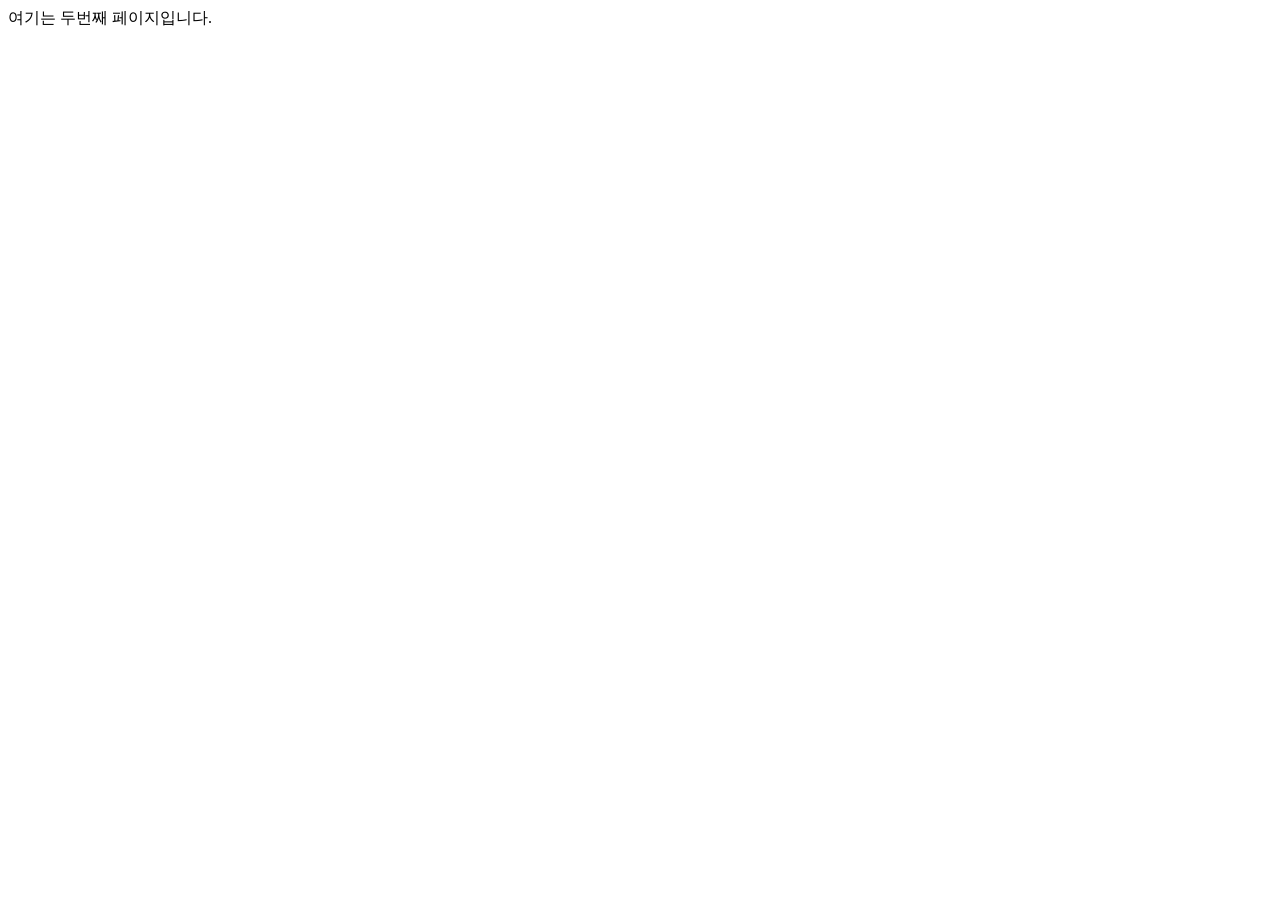
==== page2.html @ 9936d303 "Add files via upload" ====
<!DOCTYPE html>
<html lang="en">
<head>
    <meta charset="UTF-8">
    <meta name="viewport" content="width=device-width, initial-scale=1.0">
    <title>두번째 페이지</title>
</head>
<body>
    여기는 두번째 페이지입니다.
</body>
</html>
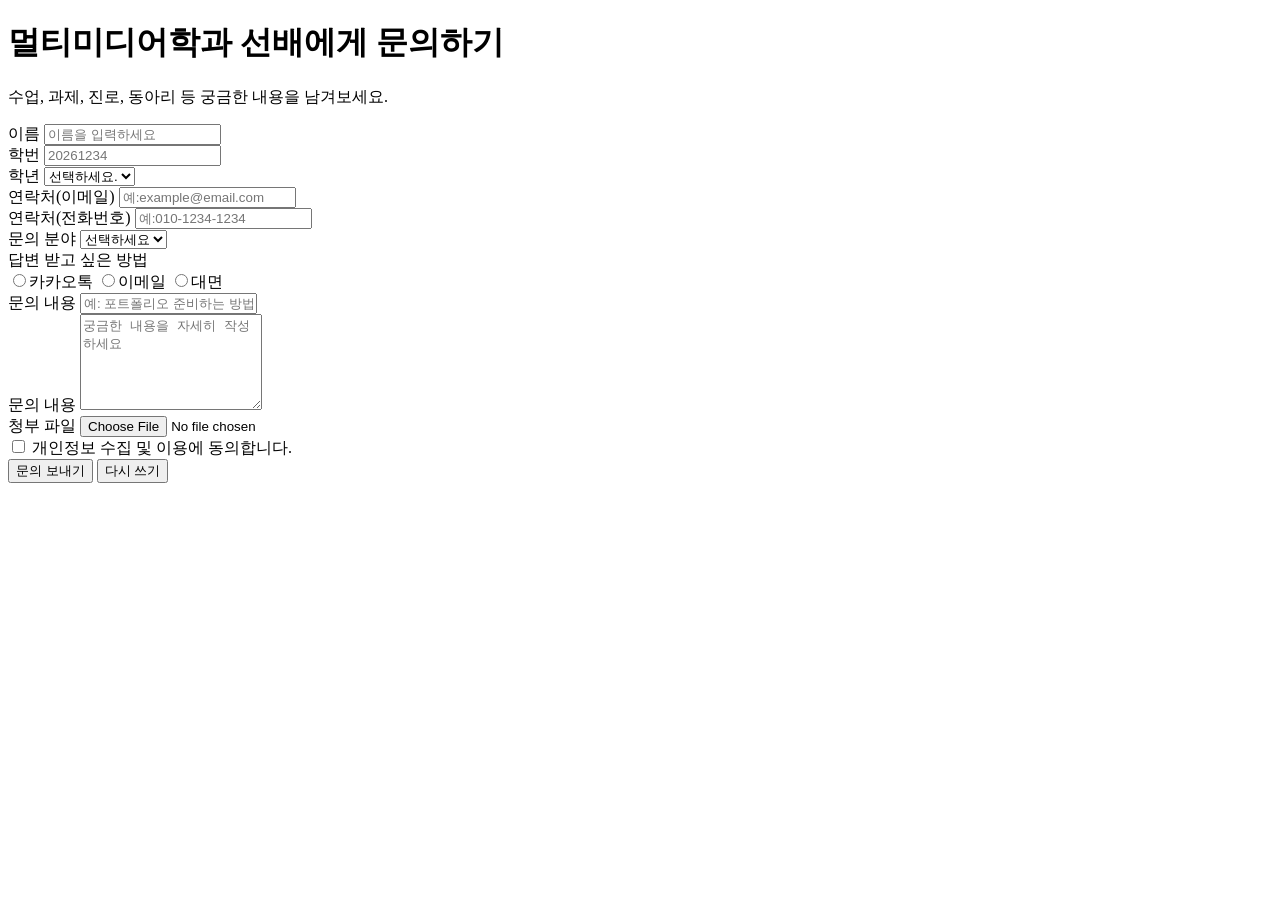
==== commit 80495f49: "Add files via upload" ====
--- a/page2.html
+++ b/page2.html
@@ -3,9 +3,89 @@
 <head>
     <meta charset="UTF-8">
     <meta name="viewport" content="width=device-width, initial-scale=1.0">
-    <title>두번째 페이지</title>
+    <title>상담 문의</title>
 </head>
 <body>
-    여기는 두번째 페이지입니다.
+    <h1>멀티미디어학과 선배에게 문의하기</h1>
+    <p>수업, 과제, 진로, 동아리 등 궁금한 내용을 남겨보세요.</p>
+    <form action="#" method="get">
+
+        <div>
+            <label for="yourname">이름</label>
+            <input type="text" placeholder="이름을 입력하세요" name="username" id="username">
+        </div>
+        
+        <div>
+            <label for="student-id">학번</label>
+            <input type="text" placeholder="20261234" name="student-id" id="student-id">
+        </div>
+        
+        <div>
+            <label>학년</label>
+            <select name="grade">
+                <option value="">선택하세요.</option>
+                <option value="1">1학년</option>
+                <option value="2">2학년</option>
+                <option value="3">3학년</option>
+                <option value="4">4학년</option>
+            </select>
+
+        </div>
+        <div>
+        <lable>연락처(이메일)</lable>
+        <input type="email" placeholder="예:example@email.com" name="email">
+        </div>
+
+        <div>
+            <label for="phone">연락처(전화번호)</label>
+            <input type="tel" placeholder="예:010-1234-1234" name="phone">
+        </div>
+        <div>
+            <label>문의 분야</label>
+            <select name="category">
+                <option value="">선택하세요</option>
+                <option value="class">수업</option>
+                <option value="assignment">과제</option>
+                <option value="portfolio">포트폴리오</option>
+                <option value="career">진로</option>
+                <option value="club">동아리</option>
+            </select>
+        </div>
+
+        <div>
+            <label>답변 받고 싶은 방법</label>
+            <br>
+            <label><input type="radio" name="reply" value="kakao">카카오톡</label>
+            <label><input type="radio" name="reply" value="email">이메일</label>
+            <label><input type="radio" name="reply" value="offline">대면</label>
+        </div>
+        <div>
+            <label for="title">문의 내용</label>
+            <input type="text" name="title" placeholder="예: 포트폴리오 준비하는 방법이 궁금합니다.">
+        </div>
+
+        <div>
+            <label>문의 내용</label>
+            <textarea name="content" placeholder="궁금한 내용을 자세히 작성하세요" rows="6"></textarea>
+        </div>
+
+        <div>
+            <label for="file">청부 파일</label>
+            <input type="file" name="file">
+        </div>
+        
+        <div>
+            <label>
+                <input type="checkbox" name="agree">
+                개인정보 수집 및 이용에 동의합니다.
+            </label>
+        </div>
+        
+        <div>
+            <input type="submit" value="문의 보내기">
+            <input type="reset" value="다시 쓰기">
+        </div>
+    </form>
+
 </body>
 </html>
